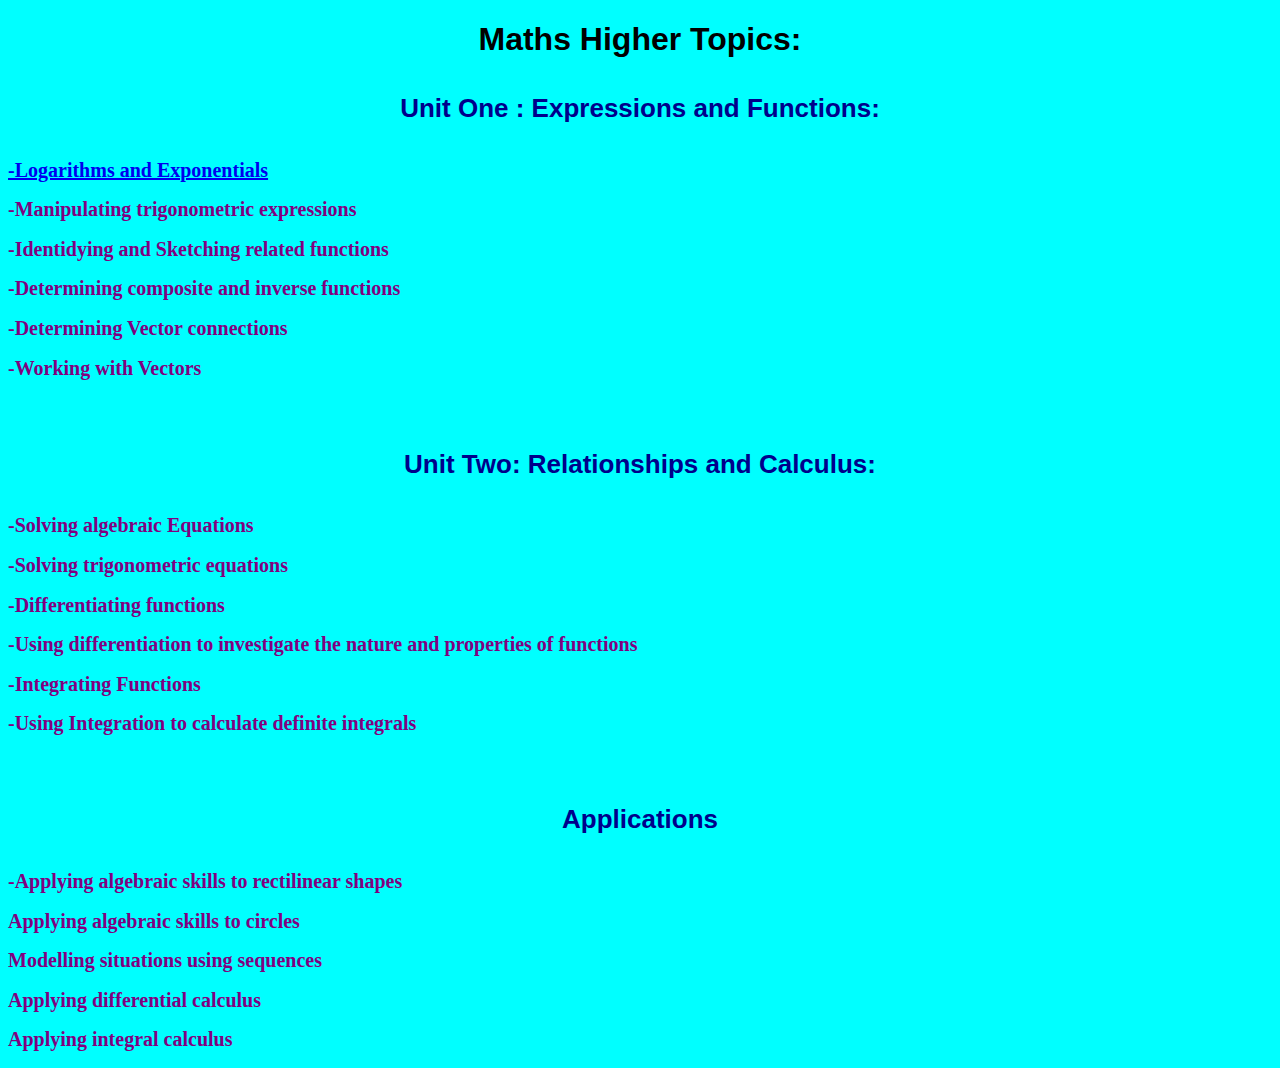
==== index.html @ 2f7339cf "Rename 1st Website.html to index.html" ====
<!DOCTYPE html>
<html>
<style>

    </style>
<head>
<title>Higher Mathemathics Revision</title> 
<link rel="stylesheet" type="text/css" href="main style sheet.css">
</head>

<body>
    <h1>Maths Higher Topics:</h1>
<h4>Unit One : Expressions and Functions:</h4>
    <h2><a href="Logarithms%20and%20Exponential.html">-Logarithms and Exponentials</a></h2>
    <h2>-Manipulating trigonometric expressions</h2>
    <h2>-Identidying and Sketching related functions</h2>
    <h2>-Determining composite and inverse functions</h2>
    <h2>-Determining Vector connections</h2>
    <h2>-Working with Vectors</h2>
<br>
<h4>Unit Two: Relationships and Calculus:</h4>
    <h2>-Solving algebraic Equations</h2>
    <h2>-Solving trigonometric equations</h2>
    <h2>-Differentiating functions</h2>
    <h2>-Using differentiation to investigate the nature and properties of functions</h2>
    <h2>-Integrating Functions</h2>
    <h2>-Using Integration to calculate definite integrals</h2>
<br>
<h4>Applications</h4>
    <h2>-Applying algebraic skills to rectilinear shapes</h2>
    <h2>Applying algebraic skills to circles</h2>
    <h2>Modelling situations using sequences</h2>
    <h2>Applying differential calculus</h2>
    <h2>Applying integral calculus</h2>

</body>
</html>
---- main style sheet.css ----
h1 {
    color: black;
    text-align:center;
    font-size: 32px;
    font-family: sans-serif;
}

h2 {
    color:purple;
    text-align: left;
    font-size: 20px;
    font-family: serif;
}

h3 {
    color:blue;
    font-size: 16px;
    font-family: serif;
}

h4 {
    color:darkblue;
    text-align: center;
    font-size: 26px;
    font-family: sans-serif;
}

body {
    background-color: aqua;
}
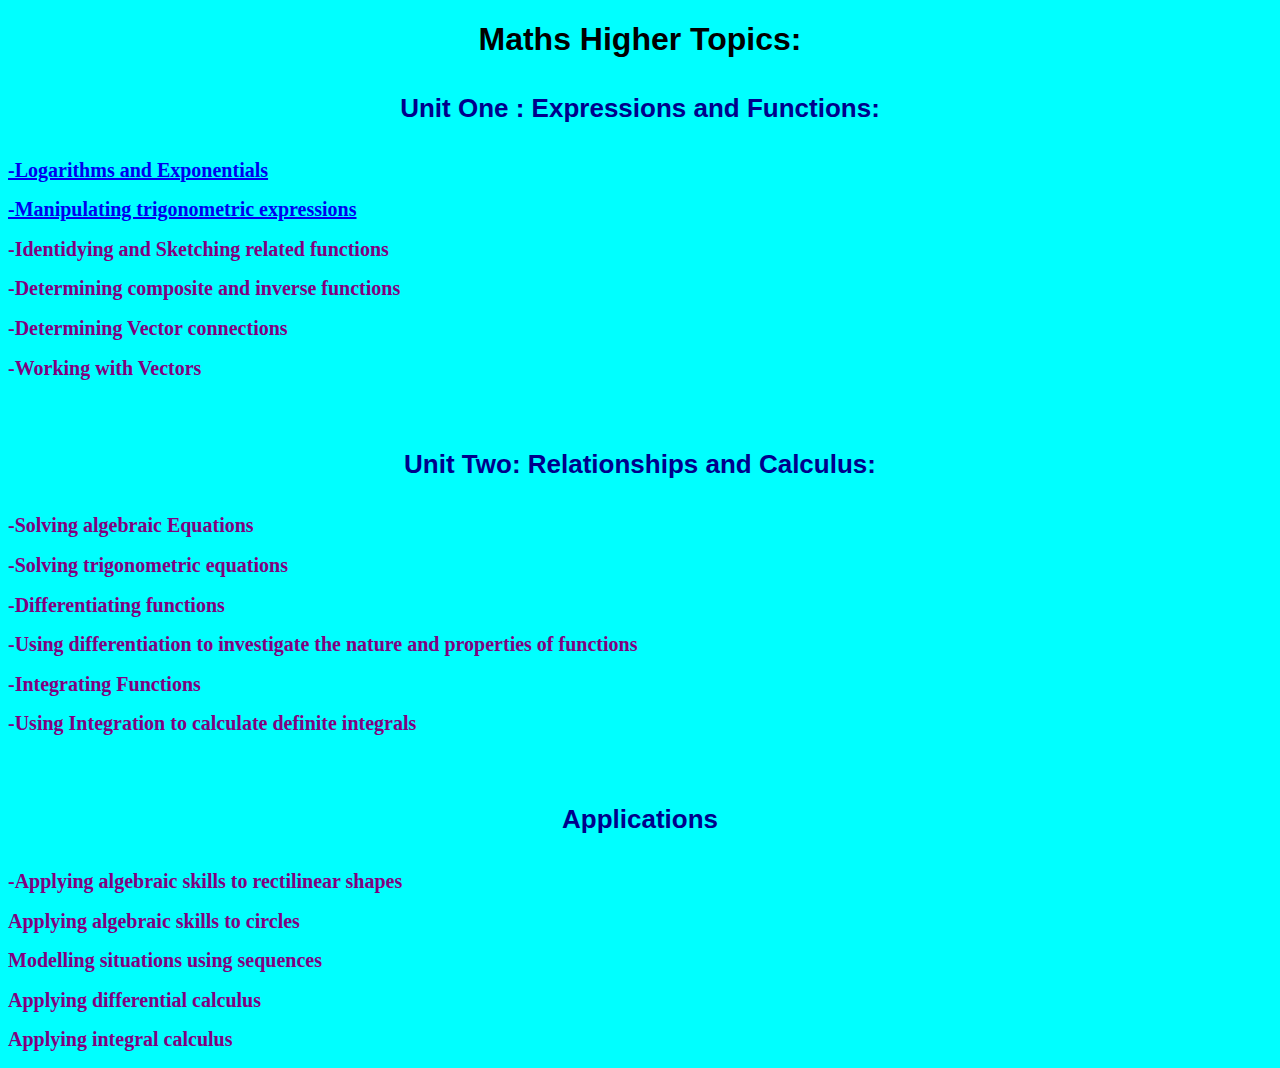
==== commit f62cf076: "Changes done" ====
--- a/index.html
+++ b/index.html
@@ -12,7 +12,7 @@
     <h1>Maths Higher Topics:</h1>
 <h4>Unit One : Expressions and Functions:</h4>
     <h2><a href="Logarithms%20and%20Exponential.html">-Logarithms and Exponentials</a></h2>
-    <h2>-Manipulating trigonometric expressions</h2>
+    <h2><a href="Manipulating_trigo_exp.html%20">-Manipulating trigonometric expressions</a></h2>
     <h2>-Identidying and Sketching related functions</h2>
     <h2>-Determining composite and inverse functions</h2>
     <h2>-Determining Vector connections</h2>
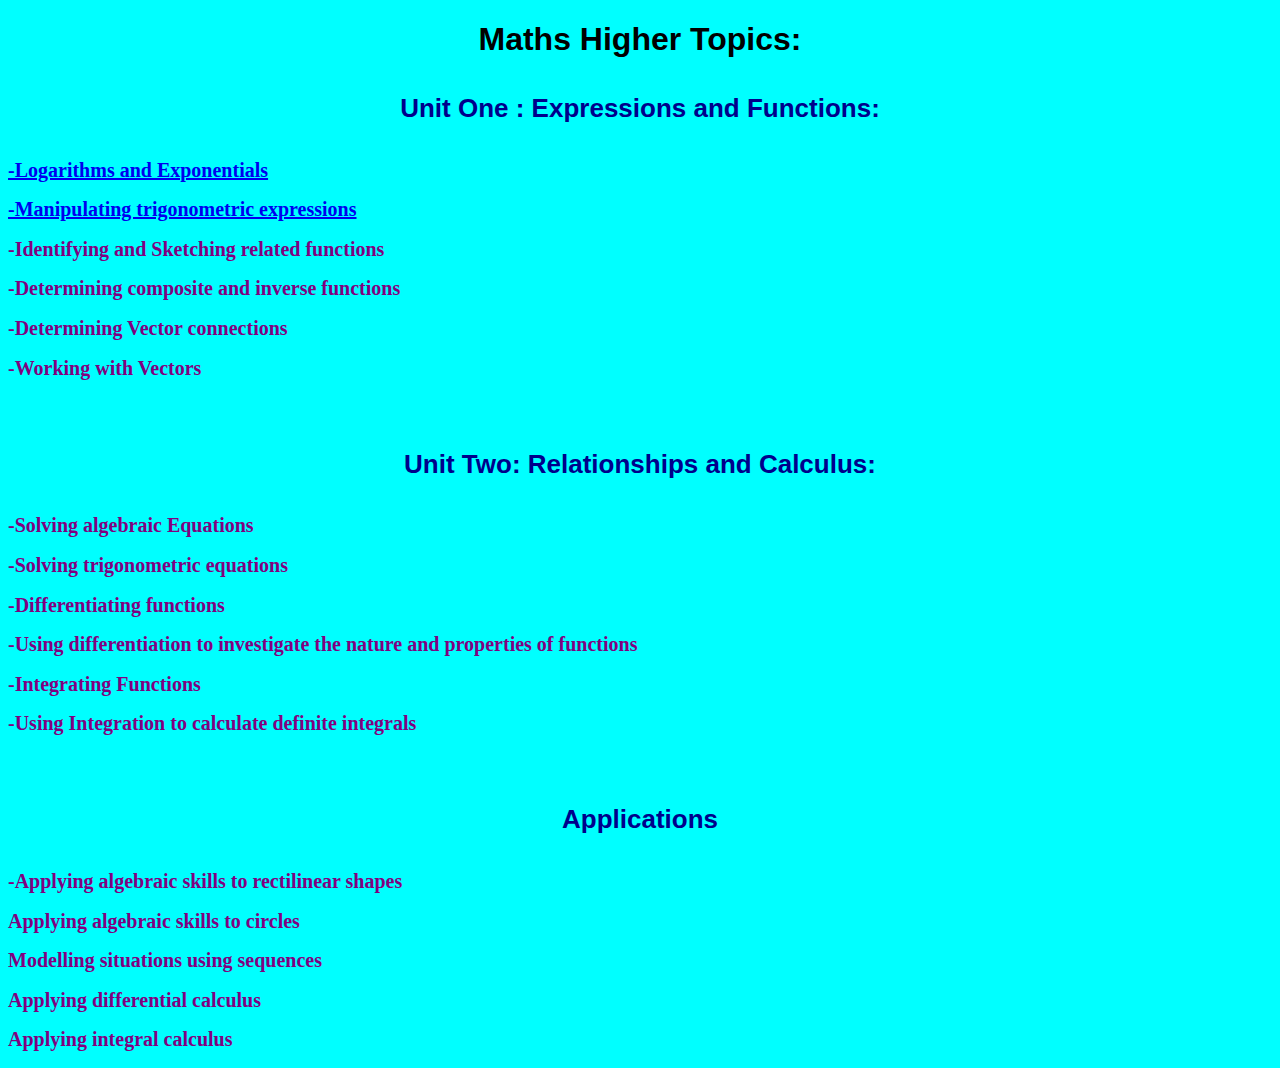
==== commit c63179b2: "version 3" ====
--- a/index.html
+++ b/index.html
@@ -12,8 +12,8 @@
     <h1>Maths Higher Topics:</h1>
 <h4>Unit One : Expressions and Functions:</h4>
     <h2><a href="Logarithms%20and%20Exponential.html">-Logarithms and Exponentials</a></h2>
-    <h2><a href="Manipulating_trigo_exp.html%20">-Manipulating trigonometric expressions</a></h2>
-    <h2>-Identidying and Sketching related functions</h2>
+    <h2><a href="Manipulating_trigo_exp.html">-Manipulating trigonometric expressions</a></h2>
+    <h2><a href="Identidying%20and%20Sketching%20related%20functions.html"></a>-Identifying and Sketching related functions</h2>
     <h2>-Determining composite and inverse functions</h2>
     <h2>-Determining Vector connections</h2>
     <h2>-Working with Vectors</h2>
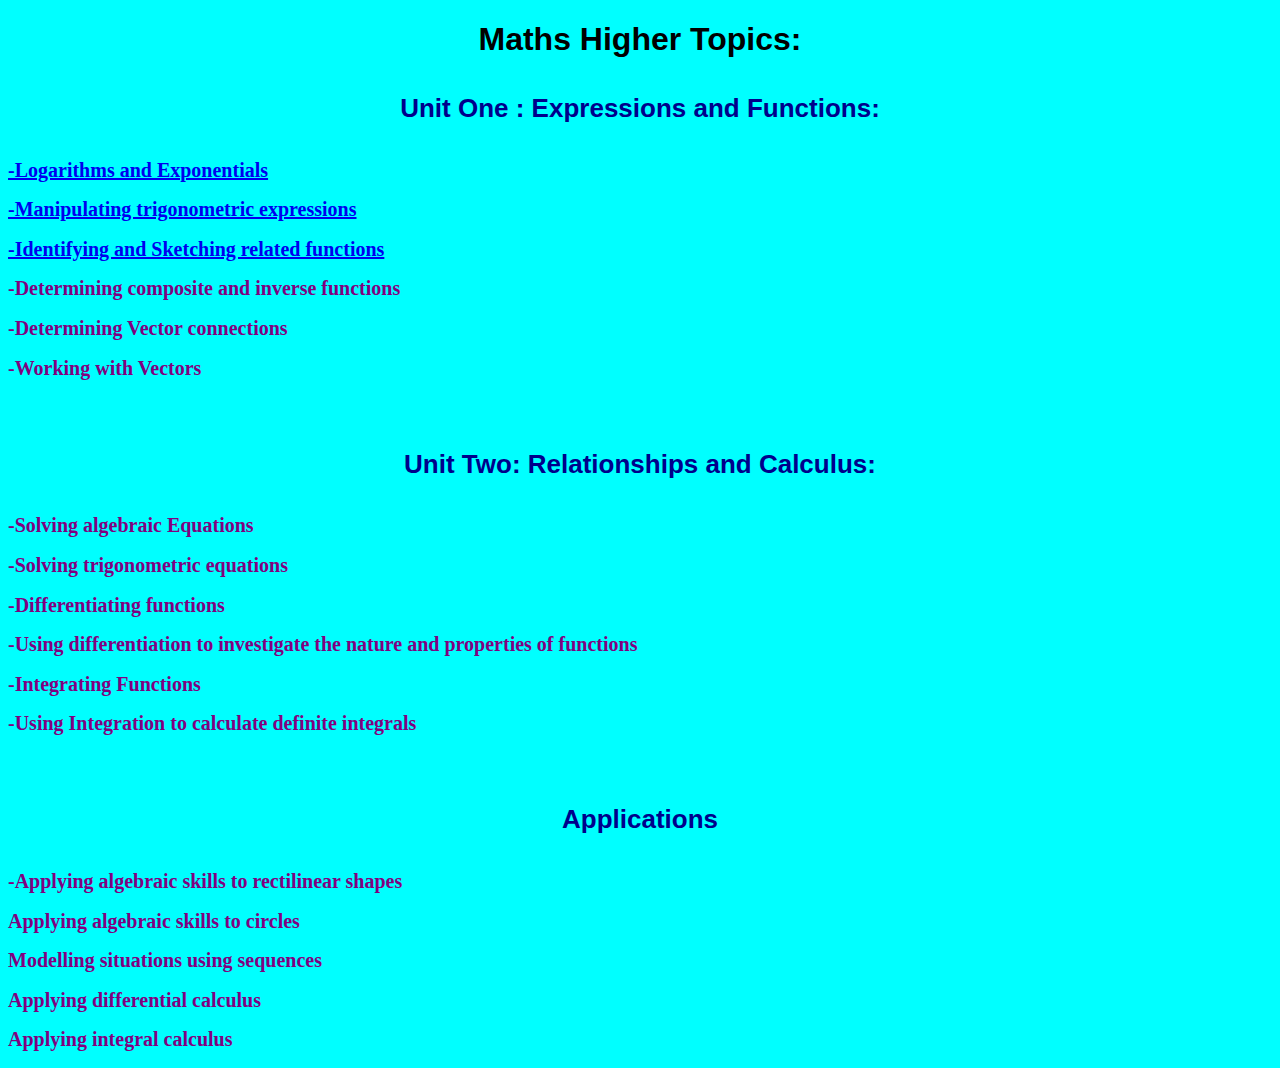
==== commit b72348d0: "version 4" ====
--- a/index.html
+++ b/index.html
@@ -13,7 +13,7 @@
 <h4>Unit One : Expressions and Functions:</h4>
     <h2><a href="Logarithms%20and%20Exponential.html">-Logarithms and Exponentials</a></h2>
     <h2><a href="Manipulating_trigo_exp.html">-Manipulating trigonometric expressions</a></h2>
-    <h2><a href="Identidying%20and%20Sketching%20related%20functions.html"></a>-Identifying and Sketching related functions</h2>
+    <h2><a href="Identidying%20and%20Sketching%20related%20functions.html">-Identifying and Sketching related functions</a></h2>
     <h2>-Determining composite and inverse functions</h2>
     <h2>-Determining Vector connections</h2>
     <h2>-Working with Vectors</h2>
